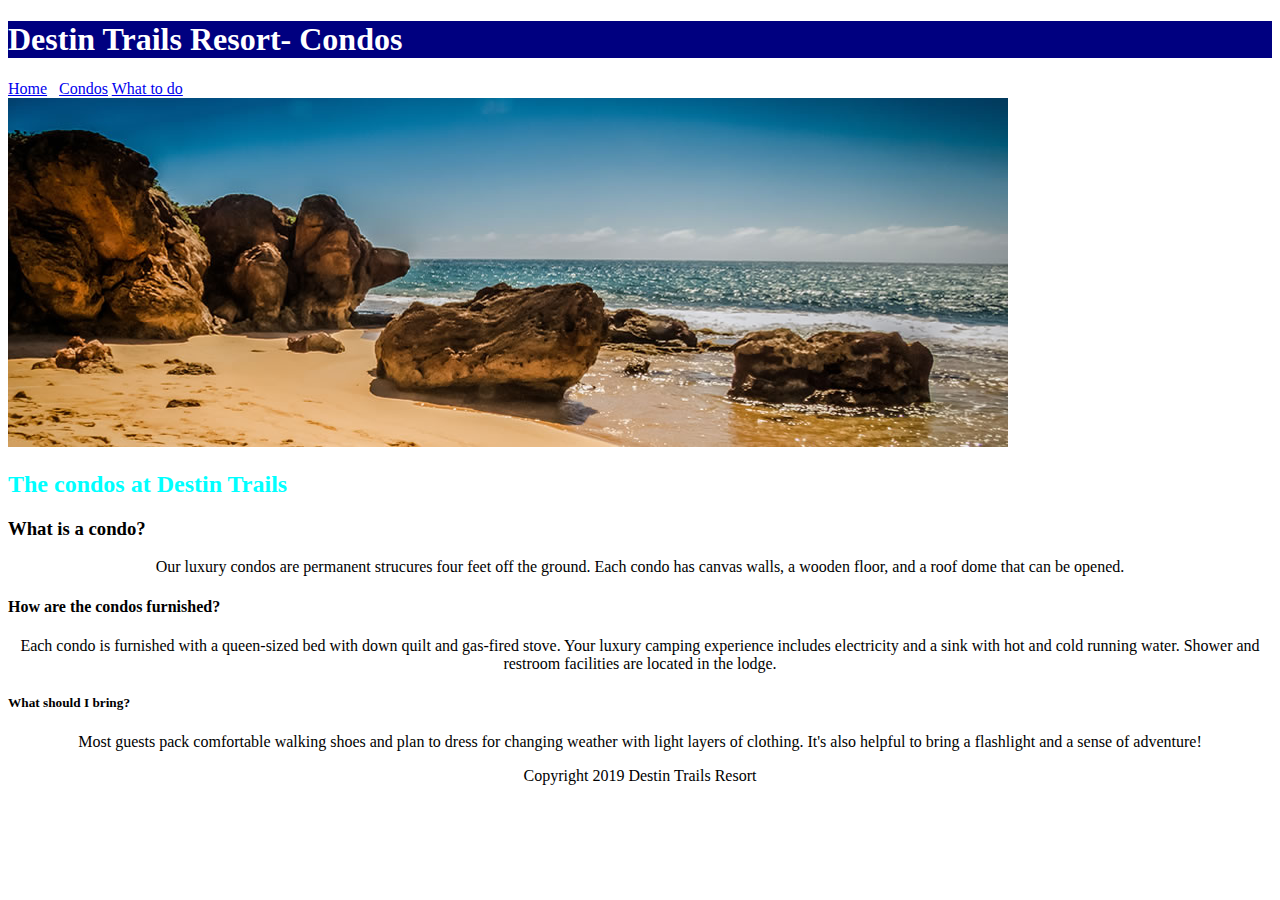
==== Condos.html @ 4632bf89 "Assignment 1" ====
<!DOCTYPE html>
<html>
<head>
<title>Condos</title>
<link rel="stylesheet" href="style.css"/>

</head>
<body>
<header><h1>Destin Trails Resort- Condos</h1> </header>

<nav> <a href="Assignment1.html">Home</a>
&nbsp;
<a href="Condos.html">Condos</a>
<a href="whattodo.html">What to do</a>
</nav>
<main>
<img src="img/coast.jpg" alt="Coast">
<div>
<header><h2>The condos at Destin Trails</h2></header>
<header>
  <h3>What is a condo?</h3>
  <p>Our luxury condos are permanent strucures four feet off the ground. Each condo has canvas walls, a wooden floor, and a roof dome that can be opened.</p>
</header>
<header>
  <h4>How are the condos furnished?</h4>
  <p>Each condo is furnished with a queen-sized bed with down quilt and gas-fired stove. Your luxury camping experience includes electricity and a sink with hot and cold running water. Shower and restroom facilities are located in the lodge.</p>
</header>
<header>
  <h5>What should I bring?</h5>
  <p>Most guests pack comfortable walking shoes and plan to dress for changing weather with light layers of clothing. It's also helpful to bring a flashlight and a sense of adventure!</p>
  <p> Copyright 2019 Destin Trails Resort</p>
<a href="James@Taylor.com"</a>
</header>
</div>
---- style.css ----
body{
 color: black; font-size: 5;
}

nav{
 font-style: normal;
}

div{background-color: white;}

span{background-color:white; color:white;}


p {
 text-align: center;
 color: black;
 background-color: white;
}

h1 {
  color: white; font-size: 3;background-color: navy;
background-image:url('sunset.jpg');
}
h2 {
  color:cyan;
}

)

.myClass
{

}

myID
{
  font-size: 1m;
  color: green;
}
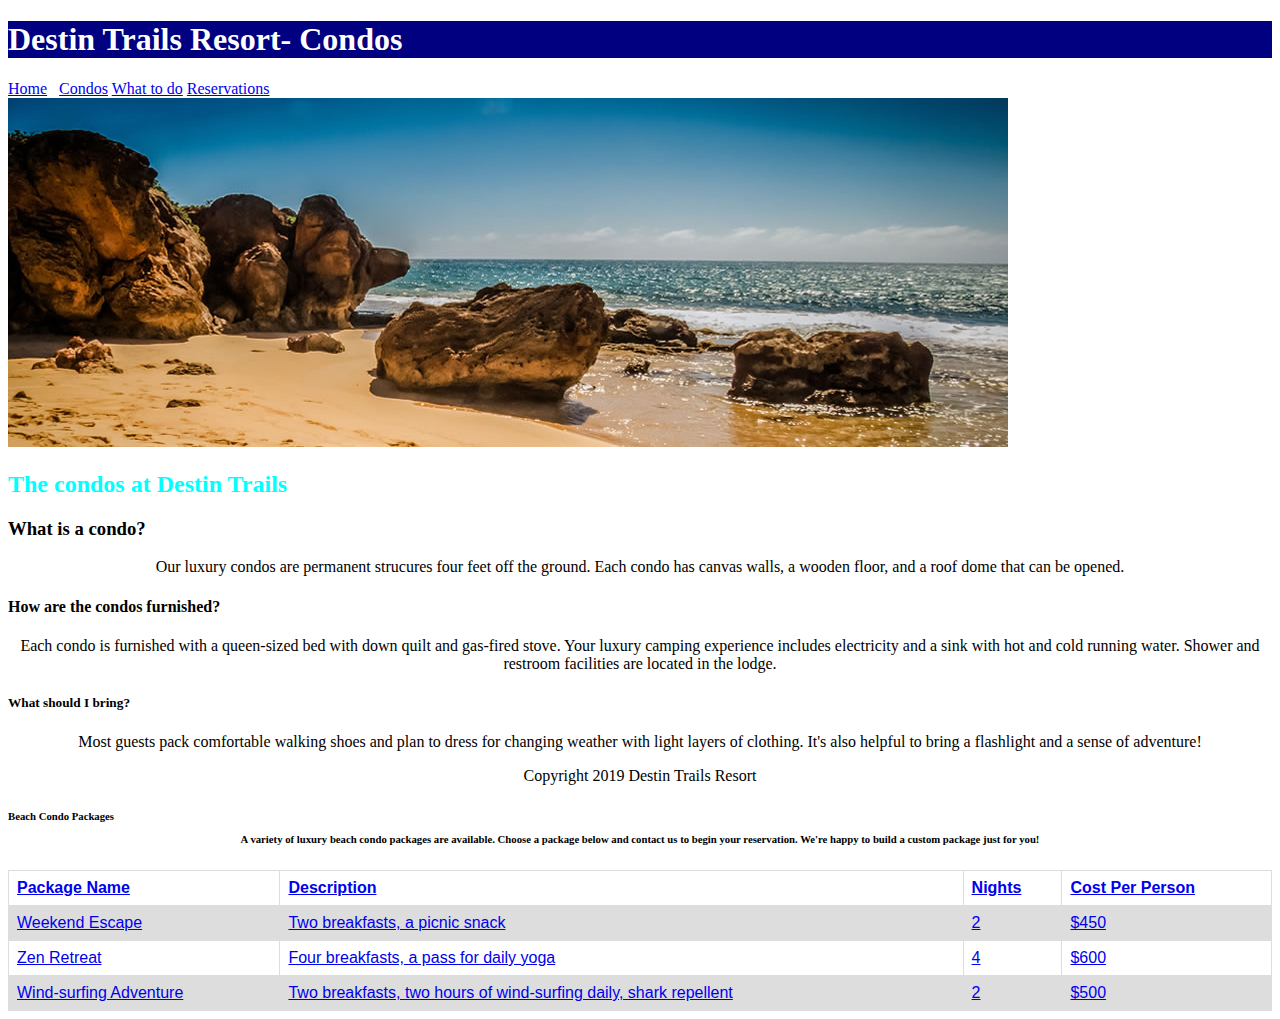
==== commit e39291d4: "Add files via upload" ====
--- a/Condos.html
+++ b/Condos.html
@@ -1,34 +1,82 @@
-<!DOCTYPE html>
-<html>
-<head>
-<title>Condos</title>
-<link rel="stylesheet" href="style.css"/>
-
-</head>
-<body>
-<header><h1>Destin Trails Resort- Condos</h1> </header>
-
-<nav> <a href="Assignment1.html">Home</a>
-&nbsp;
-<a href="Condos.html">Condos</a>
-<a href="whattodo.html">What to do</a>
-</nav>
-<main>
-<img src="img/coast.jpg" alt="Coast">
-<div>
-<header><h2>The condos at Destin Trails</h2></header>
-<header>
-  <h3>What is a condo?</h3>
-  <p>Our luxury condos are permanent strucures four feet off the ground. Each condo has canvas walls, a wooden floor, and a roof dome that can be opened.</p>
-</header>
-<header>
-  <h4>How are the condos furnished?</h4>
-  <p>Each condo is furnished with a queen-sized bed with down quilt and gas-fired stove. Your luxury camping experience includes electricity and a sink with hot and cold running water. Shower and restroom facilities are located in the lodge.</p>
-</header>
-<header>
-  <h5>What should I bring?</h5>
-  <p>Most guests pack comfortable walking shoes and plan to dress for changing weather with light layers of clothing. It's also helpful to bring a flashlight and a sense of adventure!</p>
-  <p> Copyright 2019 Destin Trails Resort</p>
-<a href="James@Taylor.com"</a>
-</header>
-</div>
+<!DOCTYPE html>
+<html>
+<head>
+<title>Condos</title>
+<link rel="stylesheet" href="style.css"/>
+
+</head>
+<body>
+<header><h1>Destin Trails Resort- Condos</h1> </header>
+
+<nav> <a href="Index.html">Home</a>
+&nbsp;
+<a href="Condos.html">Condos</a>
+<a href="whattodo.html">What to do</a>
+<a href="Reservations.html">Reservations</a>
+</nav>
+<main>
+<img src="img/coast.jpg" alt="Coast">
+<div>
+<header><h2>The condos at Destin Trails</h2></header>
+<header>
+  <h3>What is a condo?</h3>
+  <p>Our luxury condos are permanent strucures four feet off the ground. Each condo has canvas walls, a wooden floor, and a roof dome that can be opened.</p>
+</header>
+<header>
+  <h4>How are the condos furnished?</h4>
+  <p>Each condo is furnished with a queen-sized bed with down quilt and gas-fired stove. Your luxury camping experience includes electricity and a sink with hot and cold running water. Shower and restroom facilities are located in the lodge.</p>
+</header>
+<header>
+  <h5>What should I bring?</h5>
+  <p>Most guests pack comfortable walking shoes and plan to dress for changing weather with light layers of clothing. It's also helpful to bring a flashlight and a sense of adventure!</p>
+  <p> Copyright 2019 Destin Trails Resort</p>
+<header>
+  <h6> Beach Condo Packages
+    <p>A variety of luxury beach condo packages are available. Choose a package below and contact us to begin your reservation. We're happy to build a custom package just for you!</p>
+<a href="James@Taylor.com"</a>
+</header>
+<style>
+table {
+  font-family: arial, sans-serif;
+  border-collapse: collapse;
+  width: 100%;
+}
+
+td, th {
+  border: 1px solid #dddddd;
+  text-align: left;
+  padding: 8px;
+}
+
+tr:nth-child(even) {
+  background-color: #dddddd;
+}
+</style>
+</head>
+<body>
+<table>
+  <tr>
+    <th>Package Name</th>
+    <th>Description</th>
+    <th>Nights</th>
+    <th>Cost Per Person</th>
+  </tr>
+  <tr>
+    <td>Weekend Escape</td>
+    <td>Two breakfasts, a picnic snack</td>
+    <td>2</td>
+    <td>$450</td>
+  </tr>
+  <tr>
+    <td>Zen Retreat</td>
+    <td>Four breakfasts, a pass for daily yoga</td>
+    <td>4</td>
+    <td>$600</td>
+  </tr>
+  <tr>
+    <td>Wind-surfing Adventure</td>
+    <td>Two breakfasts, two hours of wind-surfing daily, shark repellent</td>
+    <td>2</td>
+    <td>$500</td>
+  </tr>
+</div>
--- a/style.css
+++ b/style.css
@@ -1,39 +1,39 @@
-body{
- color: black; font-size: 5;
-}
-
-nav{
- font-style: normal;
-}
-
-div{background-color: white;}
-
-span{background-color:white; color:white;}
-
-
-p {
- text-align: center;
- color: black;
- background-color: white;
-}
-
-h1 {
-  color: white; font-size: 3;background-color: navy;
-background-image:url('sunset.jpg');
-}
-h2 {
-  color:cyan;
-}
-
-)
-
-.myClass
-{
-
-}
-
-myID
-{
-  font-size: 1m;
-  color: green;
-}
+body{
+ color: black; font-size: 5;
+}
+
+nav{
+ font-style: normal;
+}
+
+div{background-color: white;}
+
+span{background-color:white; color:white;}
+
+
+p {
+ text-align: center;
+ color: black;
+ background-color: white;
+}
+
+h1 {
+  color: white; font-size: 3;background-color: navy;
+background-image:url('sunset.jpg');
+}
+h2 {
+  color:cyan;
+}
+
+)
+
+.myClass
+{
+
+}
+
+myID
+{
+  font-size: 1m;
+  color: green;
+}
